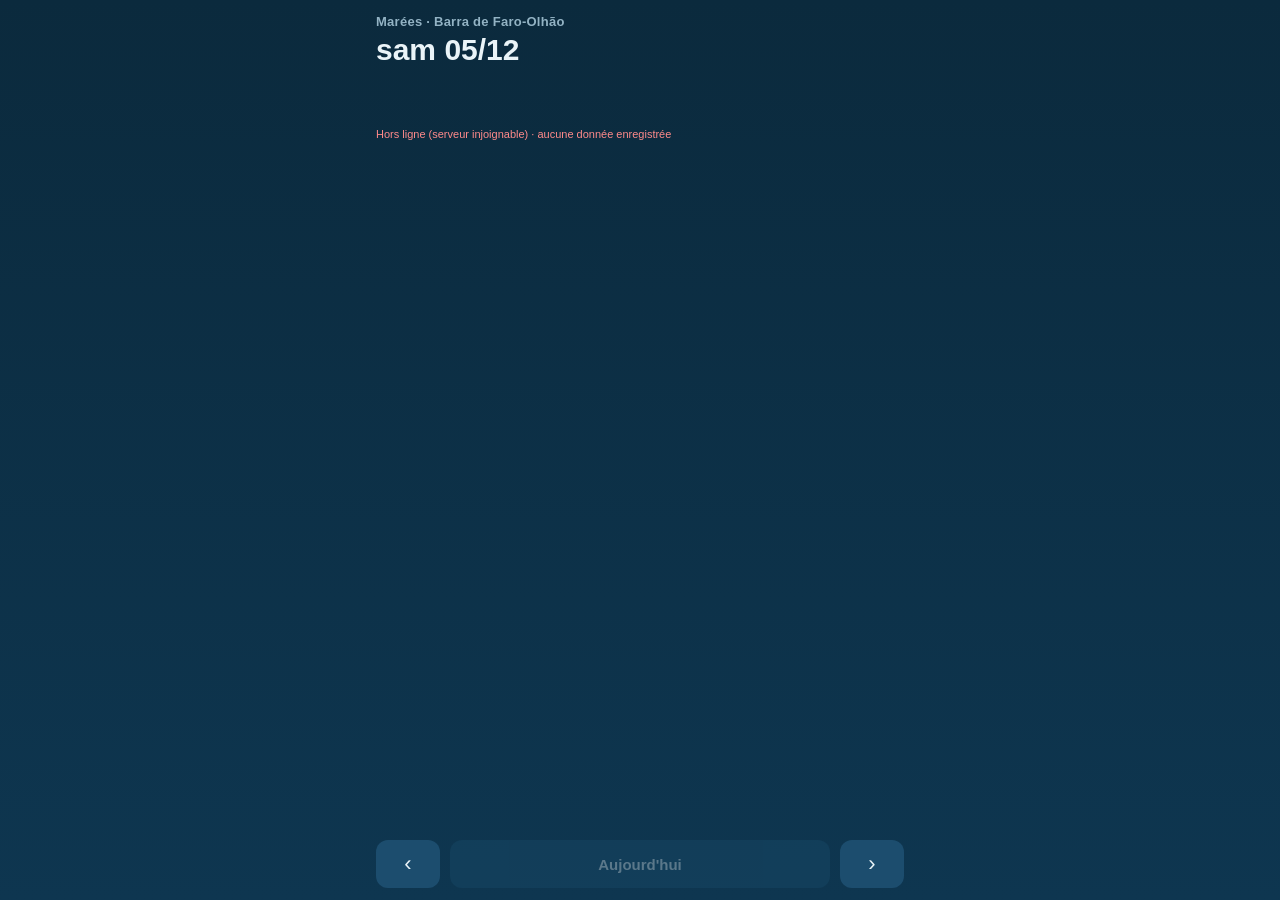
==== web/index.html @ 98b07b15 "Add iPhone PWA hosted on OVH with same-origin PHP tide relay - web/: mobile page (same chart as the " ====
<!doctype html>
<html lang="fr">
<head>
<meta charset="utf-8">
<meta name="viewport" content="width=device-width, initial-scale=1, viewport-fit=cover">
<title>Marées Faro</title>
<meta name="description" content="Marées de la Barra de Faro-Olhão (Instituto Hidrográfico), consultables hors ligne.">
<meta name="theme-color" content="#0b2a3d">
<meta name="apple-mobile-web-app-capable" content="yes">
<meta name="mobile-web-app-capable" content="yes">
<meta name="apple-mobile-web-app-status-bar-style" content="black-translucent">
<meta name="apple-mobile-web-app-title" content="Marées">
<link rel="manifest" href="manifest.webmanifest">
<link rel="apple-touch-icon" href="icons/apple-touch-icon.png">
<link rel="icon" type="image/png" href="icons/icon-192.png">
<link rel="stylesheet" href="app.css">
</head>
<body>
<main id="app">
  <header>
    <h1>Marées · Barra de Faro-Olhão</h1>
    <div id="date" class="date">…</div>
    <div id="next" class="next"></div>
  </header>
  <section id="chart" class="chart" aria-label="Courbe de marée du jour"></section>
  <section id="list" class="list" aria-label="Pleines et basses mers"></section>
  <div id="status" class="status">Chargement…</div>
  <nav class="nav">
    <button id="prev" type="button" aria-label="Jour précédent">‹</button>
    <button id="today" type="button" class="today">Aujourd'hui</button>
    <button id="nextDay" type="button" aria-label="Jour suivant">›</button>
  </nav>
</main>
<script src="app.js"></script>
</body>
</html>
---- web/app.css ----
:root {
  --bg-1: #0b2a3d;
  --bg-2: #0e3650;
  --ink: #eaf4f8;
  --muted: #93b3c4;
  --line: #1c4d6e;
  --pm: #4fc3e0;
  --bm: #e0956b;
  --now: #ff5252;
  --warn: #e0a84f;
  --err: #ff8a8a;
  color-scheme: dark;
}
* { box-sizing: border-box; }
html, body { margin: 0; height: 100%; }
body {
  background: linear-gradient(180deg, var(--bg-1), var(--bg-2)) fixed;
  background-color: var(--bg-1);
  color: var(--ink);
  font-family: -apple-system, BlinkMacSystemFont, "Segoe UI", Helvetica, Arial, sans-serif;
  -webkit-text-size-adjust: 100%;
  -webkit-tap-highlight-color: transparent;
  overscroll-behavior: none;
}
#app {
  min-height: 100%;
  max-width: 560px;
  margin: 0 auto;
  display: flex;
  flex-direction: column;
  padding: calc(env(safe-area-inset-top) + 14px) calc(env(safe-area-inset-right) + 16px)
           calc(env(safe-area-inset-bottom) + 12px) calc(env(safe-area-inset-left) + 16px);
  user-select: none;
  -webkit-user-select: none;
}
header h1 { margin: 0; font-size: 13px; font-weight: 600; color: var(--muted); letter-spacing: .02em; }
.date { font-size: 30px; font-weight: 700; margin-top: 4px; font-variant-numeric: tabular-nums; }
.next { font-size: 15px; color: var(--ink); min-height: 1.4em; margin-top: 2px; }
.next b { color: var(--pm); font-weight: 700; }
.next b.bm { color: var(--bm); }

.chart { margin: 12px -6px 4px; }
.chart svg { width: 100%; height: auto; display: block; }
.axis-label { fill: var(--muted); font-size: 10px; }
.grid-line { stroke: var(--line); stroke-width: 1; }
.curve { fill: none; stroke: var(--pm); stroke-width: 2; }
.curve-fill { fill: url(#curveGrad); opacity: .35; }
.point-pm { fill: var(--pm); }
.point-bm { fill: var(--bm); }
.point-label { fill: var(--muted); font-size: 9px; }
.point-time { fill: var(--ink); font-size: 11px; font-weight: 700; }
.now-line { stroke: var(--now); stroke-width: 1.2; stroke-dasharray: 3 2; }

.list { display: grid; grid-template-columns: 1fr 1fr; gap: 8px; margin-top: 8px; }
.tide {
  background: rgba(255,255,255,.05);
  border-radius: 12px;
  padding: 10px 12px;
  border-left: 3px solid var(--pm);
}
.tide.bm { border-left-color: var(--bm); }
.tide.past { opacity: .45; }
.tide .k { font-size: 11px; color: var(--muted); }
.tide .t { font-size: 22px; font-weight: 700; font-variant-numeric: tabular-nums; }
.tide .h { font-size: 13px; color: var(--muted); font-variant-numeric: tabular-nums; }

.status { font-size: 11px; color: var(--muted); margin-top: 14px; min-height: 1.3em; }
.status.warn { color: var(--warn); }
.status.err { color: var(--err); }
.msg { color: var(--err); font-size: 14px; padding: 24px 0; }

.nav { margin-top: auto; padding-top: 14px; display: flex; gap: 10px; }
.nav button {
  appearance: none; border: 0; border-radius: 12px;
  background: var(--line); color: var(--ink);
  font: inherit; font-size: 22px; height: 48px; min-width: 64px;
  cursor: pointer;
}
.nav button.today { flex: 1; font-size: 15px; font-weight: 600; }
.nav button:active { background: var(--pm); color: var(--bg-1); }
.nav button:disabled { opacity: .35; }
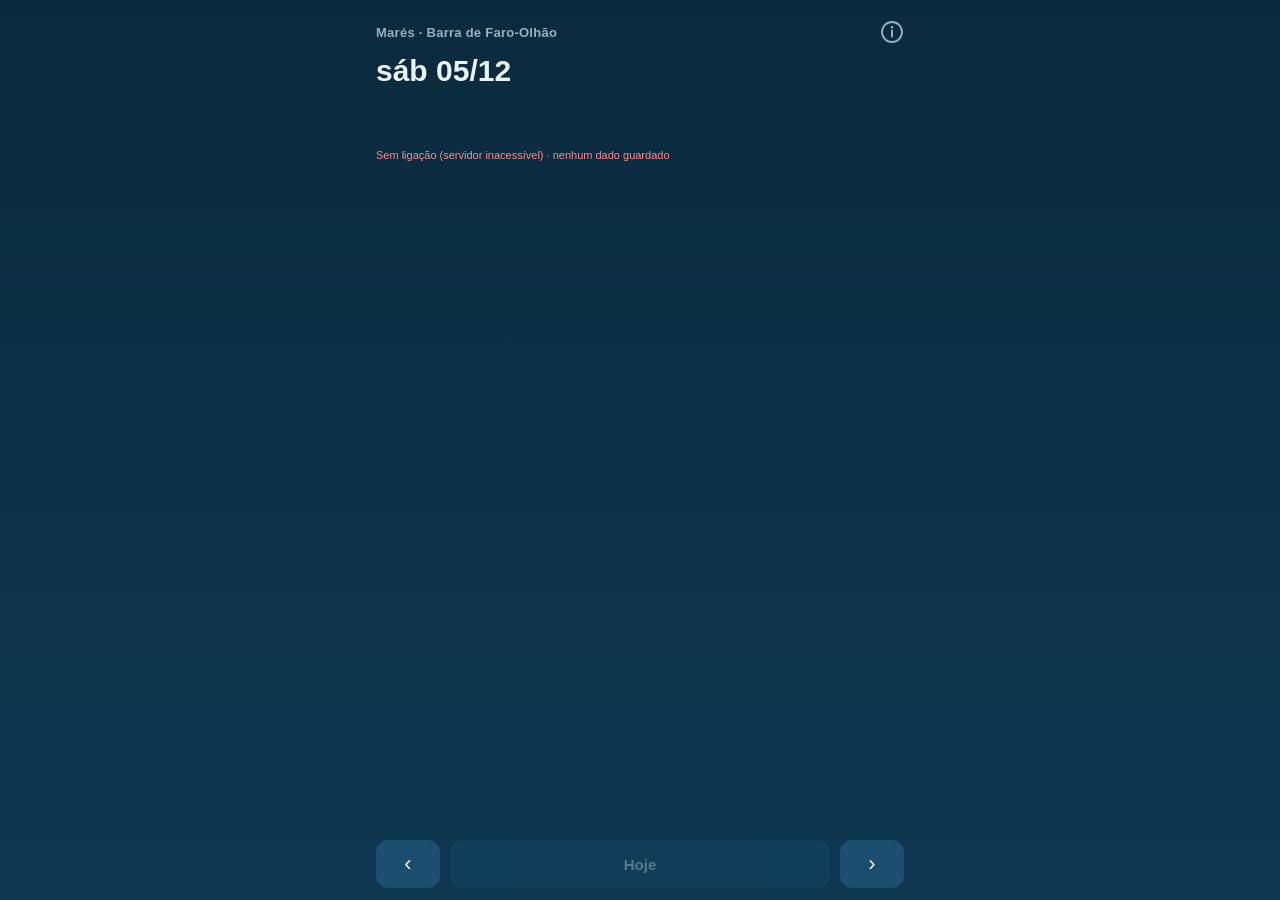
==== commit 737b9313: "PWA: Portuguese (pt-PT) UI, install card and info page - Whole app translated to European Portuguese" ====
--- a/web/index.html
+++ b/web/index.html
@@ -1,15 +1,15 @@
 <!doctype html>
-<html lang="fr">
+<html lang="pt-PT">
 <head>
 <meta charset="utf-8">
 <meta name="viewport" content="width=device-width, initial-scale=1, viewport-fit=cover">
-<title>Marées Faro</title>
-<meta name="description" content="Marées de la Barra de Faro-Olhão (Instituto Hidrográfico), consultables hors ligne.">
+<title>Marés Faro</title>
+<meta name="description" content="Marés da Barra de Faro-Olhão (Instituto Hidrográfico), disponíveis sem rede.">
 <meta name="theme-color" content="#0b2a3d">
 <meta name="apple-mobile-web-app-capable" content="yes">
 <meta name="mobile-web-app-capable" content="yes">
 <meta name="apple-mobile-web-app-status-bar-style" content="black-translucent">
-<meta name="apple-mobile-web-app-title" content="Marées">
+<meta name="apple-mobile-web-app-title" content="Marés">
 <link rel="manifest" href="manifest.webmanifest">
 <link rel="apple-touch-icon" href="icons/apple-touch-icon.png">
 <link rel="icon" type="image/png" href="icons/icon-192.png">
@@ -18,19 +18,69 @@
 <body>
 <main id="app">
   <header>
-    <h1>Marées · Barra de Faro-Olhão</h1>
+    <div class="top">
+      <h1>Marés · Barra de Faro-Olhão</h1>
+      <button id="installChip" type="button" class="chip" hidden>Instalar</button>
+      <button id="infoBtn" type="button" class="icon-btn" aria-label="Informações">
+        <svg viewBox="0 0 24 24" aria-hidden="true"><circle cx="12" cy="12" r="10" fill="none" stroke="currentColor" stroke-width="1.8"/><path d="M12 10.5v6" stroke="currentColor" stroke-width="2" stroke-linecap="round"/><circle cx="12" cy="7.3" r="1.2" fill="currentColor"/></svg>
+      </button>
+    </div>
     <div id="date" class="date">…</div>
     <div id="next" class="next"></div>
   </header>
-  <section id="chart" class="chart" aria-label="Courbe de marée du jour"></section>
-  <section id="list" class="list" aria-label="Pleines et basses mers"></section>
-  <div id="status" class="status">Chargement…</div>
+  <section id="chart" class="chart" aria-label="Curva da maré do dia"></section>
+  <section id="list" class="list" aria-label="Preia-mar e baixa-mar"></section>
+  <div id="status" class="status">A carregar…</div>
+
+  <aside id="installCard" class="install-card" hidden>
+    <div class="install-head">
+      <div id="installTitle" class="title"></div>
+      <button id="installLater" type="button" class="link">Agora não</button>
+    </div>
+    <div class="install-row">
+      <div id="installBody"></div>
+      <button id="installGo" type="button" class="primary" hidden>Instalar</button>
+    </div>
+  </aside>
+
   <nav class="nav">
-    <button id="prev" type="button" aria-label="Jour précédent">‹</button>
-    <button id="today" type="button" class="today">Aujourd'hui</button>
-    <button id="nextDay" type="button" aria-label="Jour suivant">›</button>
+    <button id="prev" type="button" aria-label="Dia anterior">‹</button>
+    <button id="today" type="button" class="today">Hoje</button>
+    <button id="nextDay" type="button" aria-label="Dia seguinte">›</button>
   </nav>
 </main>
+
+<section id="info" class="info" hidden aria-labelledby="infoTitle">
+  <div class="info-inner">
+    <div class="info-top">
+      <button id="infoClose" type="button" class="back">‹ Voltar</button>
+    </div>
+    <h2 id="infoTitle">Informações</h2>
+
+    <button id="shareBtn" type="button" class="primary wide">Partilhar a app</button>
+    <div id="shareMsg" class="hint"></div>
+
+    <h3>Como instalar</h3>
+    <details id="howIos">
+      <summary>iPhone</summary>
+      <div class="steps" data-steps="ios"></div>
+    </details>
+    <details id="howAndroid">
+      <summary>Android</summary>
+      <div class="steps" data-steps="android"></div>
+    </details>
+
+    <h3>Dados</h3>
+    <p>Previsões do <b>Instituto Hidrográfico</b> (Marinha Portuguesa) para a Barra de Faro-Olhão, de 3 dias antes a 21 dias depois de hoje. Ficam guardadas no telemóvel e podem ser consultadas sem rede.</p>
+    <p id="infoData" class="hint"></p>
+    <button id="refreshBtn" type="button" class="ghost wide">Atualizar</button>
+    <p class="hint">Horas tal como publicadas pelo Instituto Hidrográfico. Linha vermelha: hora atual em Portugal continental.</p>
+
+    <h3>Aviso</h3>
+    <p>Previsões indicativas. Não substituem as publicações oficiais do Instituto Hidrográfico para a navegação.</p>
+    <p class="hint">Versão 2</p>
+  </div>
+</section>
 <script src="app.js"></script>
 </body>
 </html>
--- a/web/app.css
+++ b/web/app.css
@@ -33,7 +33,17 @@
   user-select: none;
   -webkit-user-select: none;
 }
-header h1 { margin: 0; font-size: 13px; font-weight: 600; color: var(--muted); letter-spacing: .02em; }
+[hidden] { display: none !important; }
+.top { display: flex; align-items: center; gap: 8px; min-height: 32px; }
+header h1 { margin: 0; flex: 1; min-width: 0; font-size: 13px; font-weight: 600; color: var(--muted); letter-spacing: .02em;
+  white-space: nowrap; overflow: hidden; text-overflow: ellipsis; }
+.icon-btn { appearance: none; border: 0; background: none; color: var(--muted); width: 36px; height: 36px; margin-right: -6px;
+  display: grid; place-items: center; cursor: pointer; flex-shrink: 0; }
+.icon-btn svg { width: 24px; height: 24px; }
+.icon-btn:active { color: var(--pm); }
+.chip { appearance: none; border: 1px solid var(--pm); background: none; color: var(--pm); font: inherit; font-size: 13px;
+  font-weight: 600; border-radius: 999px; padding: 4px 12px; cursor: pointer; flex-shrink: 0; }
+.chip:active { background: var(--pm); color: var(--bg-1); }
 .date { font-size: 30px; font-weight: 700; margin-top: 4px; font-variant-numeric: tabular-nums; }
 .next { font-size: 15px; color: var(--ink); min-height: 1.4em; margin-top: 2px; }
 .next b { color: var(--pm); font-weight: 700; }
@@ -69,6 +79,50 @@
 .status.err { color: var(--err); }
 .msg { color: var(--err); font-size: 14px; padding: 24px 0; }
 
+/* Carte d'installation (navigateur seulement) */
+.install-card {
+  margin-top: 12px; padding: 10px 12px 12px; border-radius: 14px;
+  background: rgba(79,195,224,.10); border: 1px solid rgba(79,195,224,.35);
+  font-size: 14px; line-height: 1.4;
+}
+.install-head { display: flex; align-items: baseline; gap: 8px; }
+.install-card .title { flex: 1; font-weight: 700; font-size: 15px; }
+.install-row { display: flex; align-items: center; gap: 10px; margin-top: 4px; }
+.install-row > div { flex: 1; }
+.install-card .note { font-size: 12px; margin-top: 4px; }
+button.link { appearance: none; border: 0; background: none; color: var(--muted); font: inherit; font-size: 13px;
+  padding: 4px 0 4px 8px; cursor: pointer; text-decoration: underline; text-underline-offset: 2px; flex-shrink: 0; }
+
+ol.steps-list { margin: 6px 0 0; padding-left: 20px; }
+ol.steps-list li { margin: 4px 0; }
+.share-ico { display: inline-block; width: 17px; height: 17px; vertical-align: -3px; color: var(--pm); }
+.note { color: var(--warn); margin-top: 8px; font-size: 13px; }
+
+button.primary, button.ghost {
+  appearance: none; font: inherit; font-size: 15px; font-weight: 600; border-radius: 12px; height: 44px; padding: 0 14px; cursor: pointer;
+}
+button.primary { border: 0; background: var(--pm); color: var(--bg-1); }
+button.ghost { border: 1px solid var(--line); background: none; color: var(--ink); }
+button.primary:active { opacity: .8; }
+button.ghost:active { background: var(--line); }
+button.wide { width: 100%; }
+
+/* Page d'informations */
+.info { position: fixed; inset: 0; z-index: 10; overflow-y: auto; -webkit-overflow-scrolling: touch;
+  background: linear-gradient(180deg, var(--bg-1), var(--bg-2)); background-color: var(--bg-1); }
+.info-inner { max-width: 560px; margin: 0 auto; font-size: 15px; line-height: 1.5;
+  padding: calc(env(safe-area-inset-top) + 10px) calc(env(safe-area-inset-right) + 16px)
+           calc(env(safe-area-inset-bottom) + 24px) calc(env(safe-area-inset-left) + 16px); }
+.info-top { min-height: 36px; display: flex; align-items: center; }
+.back { appearance: none; border: 0; background: none; color: var(--pm); font: inherit; font-size: 16px; padding: 6px 0; cursor: pointer; }
+.info h2 { font-size: 26px; margin: 4px 0 16px; }
+.info h3 { font-size: 13px; text-transform: uppercase; letter-spacing: .06em; color: var(--muted); margin: 26px 0 8px; }
+.info p { margin: 8px 0; }
+.info details { background: rgba(255,255,255,.05); border-radius: 12px; padding: 10px 14px; margin: 8px 0; }
+.info summary { font-weight: 600; cursor: pointer; }
+.hint { font-size: 13px; color: var(--muted); }
+#shareMsg { min-height: 1.3em; margin-top: 6px; }
+
 .nav { margin-top: auto; padding-top: 14px; display: flex; gap: 10px; }
 .nav button {
   appearance: none; border: 0; border-radius: 12px;
